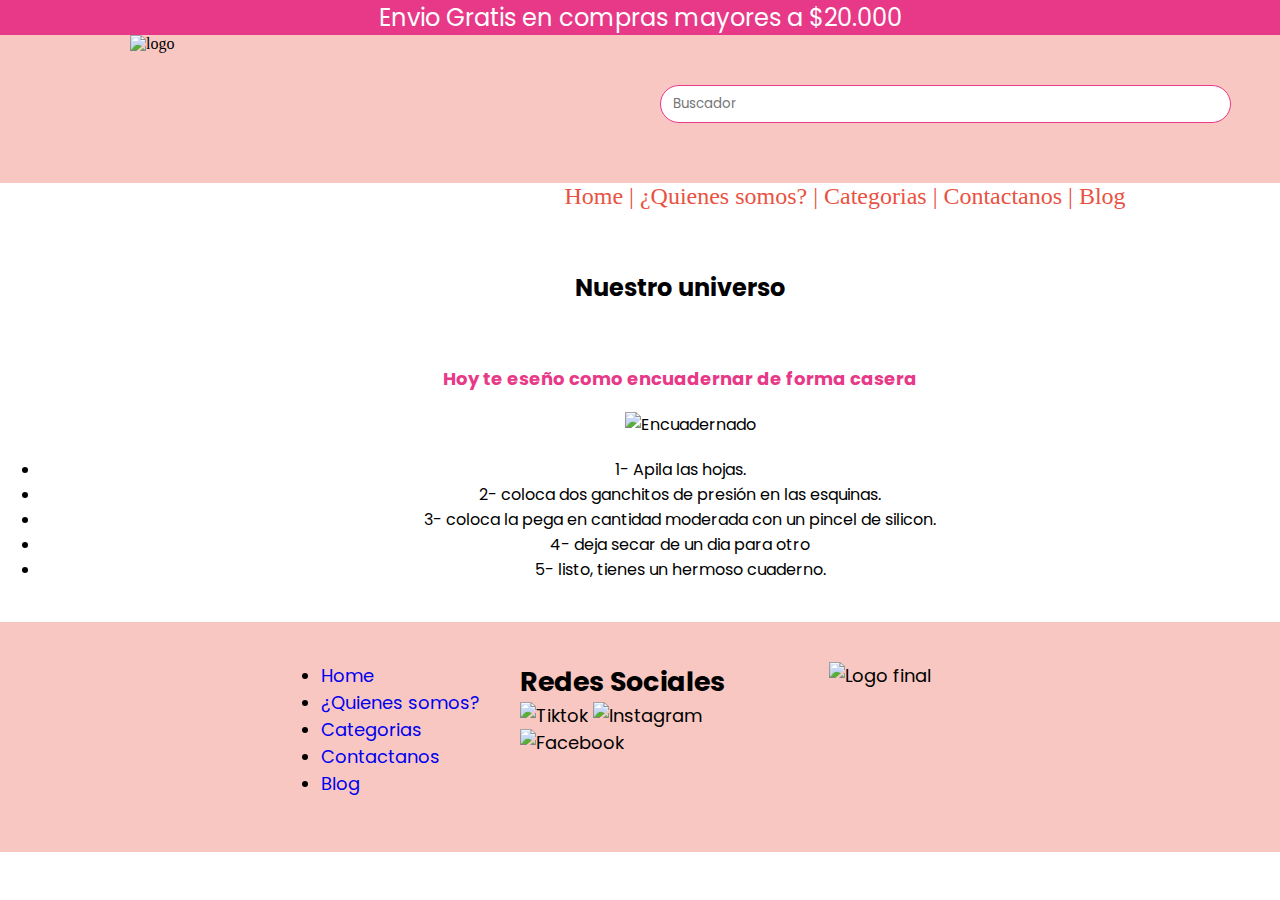
==== blog.html @ a9a4e48a "paginas faltantes" ====
<!DOCTYPE html>
<html lang="en">

<head>
    <meta charset="UTF-8">
    <meta http-equiv="X-UA-Compatible" content="IE=edge">
    <meta name="viewport" content="width=device-width, initial-scale=1.0">
    <link rel="stylesheet" href="./css/style.css">
    <link rel="shortcut icon" href="./img/Logo/favicon512x512_Mesa de trabajo.png" type="image/x-icon">
    <link rel="preconnect" href="https://fonts.googleapis.com">
    <link rel="preconnect" href="https://fonts.gstatic.com" crossorigin>
    <link href="https://fonts.googleapis.com/css2?family=Comme&family=Poppins:wght@200;300;400;500&display=swap"
        rel="stylesheet">
    <link href="https://cdn.jsdelivr.net/npm/bootstrap@5.3.0-alpha3/dist/css/bootstrap.min.css" rel="stylesheet"
        integrity="sha384-KK94CHFLLe+nY2dmCWGMq91rCGa5gtU4mk92HdvYe+M/SXH301p5ILy+dN9+nJOZ" crossorigin="anonymous">
    <title>Pixi Love Media</title>
</head>

<body>
    <div class="contenedor-categorias">
        <div class="hastacarrousel">
            <div class="mensaje-top">
                <h2 class="enviosuperior">Envio Gratis en compras mayores a $20.000</h2>
            </div>
            <div class="logo">
                <img src="img/Logo/logo_Mesa de trabajo1.png" alt="logo">
            </div>
            <div class="buscador">
                <label for="search1">
                    <input id="search" type="search" required placeholder="Buscador">
                </label>
            </div>
            <div class="menu">
                <nav>
                    <a href="./index.html">Home | </a>
                    <a href="./nosotros.html">¿Quienes somos? |</a>
                    <a href="./categorias.html">Categorias |</a>
                    <a href="./contactanos.html">Contactanos |</a>
                    <a href="./blog.html">Blog</a>
                </nav>
            </div>
        </div>
    </div>
    <section class="blog">
        <h2 class="univ">Nuestro universo</h2>
        <div class="paso">
            <h2 class="comoEncuadernar">Hoy te eseño como encuadernar de forma casera</h2>
            <img src="./img/productos/Gato-mes.png" alt="Encuadernado">
            <p class="clases">
                <ul>
                <li> 1- Apila las hojas.</li>
                <li> 2- coloca dos ganchitos de presión en las esquinas.</li>
                <li>3- coloca la pega en cantidad moderada con un pincel de silicon.</li>
                <li>4- deja secar de un dia para otro</li>
                <li>5- listo, tienes un hermoso cuaderno.</li>
            </ul>
            </p>
        </div>
    </section>
    <footer>
        <div class="footer-grid">
            <div class="foo-items-1"></div>
            <div class="foo-items">
                <nav>
                    <ul>
                        <li><a href="./index.html">Home</a></li>
                        <li><a href="./nosotros.html">¿Quienes somos?</a></li>
                        <li><a href="./categorias.html">Categorias</a></li>
                        <li><a href="./contactanos.html">Contactanos</a></li>
                        <li><a href="./blog.html">Blog</a></li>
                    </ul>
                </nav>
            </div>
            <div class="foo-items">
                <h2 class="redes-sociales-2">Redes Sociales</h2>
                <img src="./img/iconos/tiktok-08.png" alt="Tiktok">
                <img src="./img/iconos/instagram-09.png" alt="Instagram">
                <img src="./img/iconos/facebook-10.png" alt="Facebook">
            </div>

            <div class="foo-items">
                <img class="logo" src="./img/Logo/logo_Mesa de trabajo1.png" alt="Logo final">
            </div>
        </div>
    </footer>
</body>

</html>
---- css/style.css ----
*{
    margin: 0;
    padding: 0;
    text-decoration: none;
    box-sizing: border-box;
}
.contenedor{
    background: #f9c7c1;
}
.contenedor .hastacarrousel{
     width: 100%;
    background-color: #f9c7c1;
    font-family:'Poppins';
    height: 225px;
}
#carouselExampleIndicators{
    height: 500px;
}
.mensaje-top{
    background-color: #e83988;
    text-align: center;
    font-family: 'Poppins', sans-serif;
}
.enviosuperior{
    color: #ffffff;
    font-family: 'Poppins', sans-serif;
    font-size: 1.5rem;
    font-weight: 400;
}

.checkbtn img{
   width: 30px;
   float: left;
   margin-left: 170px;
   margin-top: 80px;
   display:none
}

.logo img {
    float: left;
    width: 150px;
    height: 150px;
    margin: 0px 130px;
}
.header{
    position: absolute;
    background: #f9c7c1;
    height: 200px;
    margin: 0px auto;
    overflow: hidden;
}
.menu{ 
    margin: 60px auto;
    width:100%;
    background-color: #ffffff;
    text-align: center;
    font-weight: 300;
    font-size: 1.5rem;
}

.menu a{
    color: #e95242;
    text-decoration: none;
    font-size: 1em;
    text-align: center;
}
.menu a:hover {
    color: #ee791b; 
}

.nav{
    text-align: center;
}
.buscador input {
    margin-top: 50px;
    border: 1px solid #e83988;
    border-radius: 100px;
    padding: 8px 300px 8px 12px;
    font-family: 'Poppins';
    margin-left: 250px;
}
.metodos{
    margin: auto;
    padding-top: 165px;
    width: 600px;
    display: flex;
    justify-content: center;
    align-content: center;
    gap: 40px;
    height: 500px;
}
.metodos .flex-items{
    height: 280px;
}
.metodos .flex-items img{
    padding: 40px;
    width: 200px;
}
.metodos .flex-items .concepto{
    text-align: center;
    font-size: 18px;
}
.coleccion {
    background-color: #f9c7c1;
    height: 650px;
}
.coleccion .titulo {
    color: #e95242;
    padding: 30px;
    text-align: center;
    font-size: 2rem;
}
.grid-collection{
    background-color: #f9c7c1;
    display: grid;
    grid-template-columns:1fr 1fr 1fr 1fr 1fr 1fr;
    width: 100%;
    gap: 20px;
    height: 330px;
    justify-content: center;
    align-items: center;
}
.grid-collection .grid-item.uno{
    background-color: none;
}
.grid-collection .grid-item{
    width: 340px;
    height: 490px;
    background-color: #ffffff;
    border-radius: 10px;
}
.grid-item img{
    width: 300px;
    height:300px;
    margin: 20px 20px;
}
.grid-collection .grid-item .descripcion{
    text-align: center;
    font-size: 18px;
}
.grid-collection .grid-item .precio{
    padding: 5px;
    text-align: center;
}
.grid-collection .grid-item .promo {
    text-align: center;
    font-size: 18px;
}
.comentarios{
    height:400px;
}
.grid-comments{
    display: grid;
    grid-template-columns:1fr 1fr 1fr 1fr 1fr;
    width: 100%;
    gap: 30px;
    height: 330px;
    justify-content: center;
    align-items: center;
    margin: 65px 20px; 
}
.grid-comments .grid-items-p-1 {
    background-color: none;
}
.grid-items-p {
    width: 500px;
    height: 330px;
    background-color: #f3f3f3;
}
.grid-items-p .iniciales{
    padding: 10px;
    text-align: center;
    background-color: #e83988;
    color: #ffffff;
    border-radius: 100px;  
    font-size: 30px;
}
.grid-items-p img{
    padding-top: 40px;
    width: 250px;
    margin: 30px 130px;  
}
.grid-items-p .textos{
    font-size: 18px;
    text-align: center;
}
.newsletter{
    padding: 40px;
    text-align: center;
    color: #ffffff;
    height: 200px;
    background-color: #e83988;
    font-size: 2rem;
}
.newsletter input{
    margin: 20px 0px;
    padding: 10px 200px;
    border-radius: 100px;
    border-color: #f3f3f3;
    font-size: 18px;
    background: none;

}
.newsletter .mail ::placeholder {
    margin-left: 20px;
    text-align: center;
    color: #f3f3f3;
}
.grid-redes{
    height: 300px;
}
.grid-redes .siguenos{
    padding-top: 50px;
    text-align: center;
    font-size: 2rem;
    color:#ef791b;
}
.grid-redes .redes{
    display: grid;
    grid-template-columns:1fr 2fr 1fr;
    width: 100%;
    height: 200px;
    justify-content: center;
    justify-items: center
}
.redes .items-redes img{
   margin: 5px 5px;
   padding-top: 20px;
   width: 80px;
}
.grid-redes .redes .items-redes-1{
    background-color: none;
}
footer{
    font-family: 'poppins';
    height: 230px;
    background-color: #f9c7c1;
    font-size: 18px;
}
.footer-grid{
    padding: 40px 40px;
    display: grid;
    grid-template-columns: 1fr 1fr 1fr 1fr 1fr;
    width: 100%;
    justify-content: center;
    justify-items: center;
}
.footer-grid .foo-items-1{
    background: none;
}
 .footer-grid .foo-items img{
    width: 70px;
}

/*---------- Nosotros ----------*/
.nosotros{
    text-align: center;
}
.nosotros h2{
    color: #ea5242;
    width: 100%;
    height: 100px;
    background-color: #ffffff;
    font-family: 'poppins';
}
.nosotros .info{
    width: 100%;
    height: 200px;
}
/*------Categorias------*/
.contenedor-categorias{
   
    background-color: #f9c7c1;
}
.categorias-flex2{
    margin: auto;
    padding-top: 90px;
    width: 600px;
    display: flex;
    justify-content: center;
    align-content: center;
    gap: 20px;
    height: 800px;
}
.categorias-flex2 .flexItems{
    height: 280px;
}
.categorias-flex2 .flexItems img{
    width: 600px;
}
.categorias-flex2 .titulos{
    margin-top: -90px;
    text-align: center;
    font-size: 4rem;
    font-family: 'poppins';
    color: #ea5242;
}

 .categorias-flex2 .titulos:hover{
    color: #e83988;
}

/*------Contactanos------*/
.formulario{
    height: 600px;
    font-family: 'poppins';
    
}

.formulario .contactanos{
    text-align: center;
    color: #e83988;
    font-family: 'poppins';
    font-size: 2rem;
    padding: 40px;
}
.formulario .flexItemsForm .formulario2{
    margin: auto;
    width: 100%;
    display: flex;
    justify-content: center;
    align-content: center;
    gap: 20px;
    flex-direction: column;
    flex-wrap: wrap;
}
.formulario input{
    padding: 5px;
    width: 35%;
    border-radius: 10px;
    border: 1px solid #e83988;
}
.formulario textarea{
    padding: 5px;
    border-radius: 10px;
    border: 1px solid #e83988;
}
.formulario .boton{
    background: #e83988;
    color: #ffffff;
}
.formulario .boton:hover{
    background-color: #e95242;
}
/*------Blog------*/
.blog {
    margin: 40px;
    text-align: center;
    width: 100%;
    font-family: 'poppins';
    text-decoration: none;
}
.blog .univ{
    text-align: center;
}
.blog .paso .comoEncuadernar{
    color: #e83988;
    margin-top: 60px;
    font-size: 18px;
}
.blog .paso img{
    margin: 20px;
    width: 600px;
    text-align: left;
    margin-left: 40px;
}
.blog .paso .clases ul{

    text-decoration: none;
    margin-left: 40px;
    padding: 40px;
}
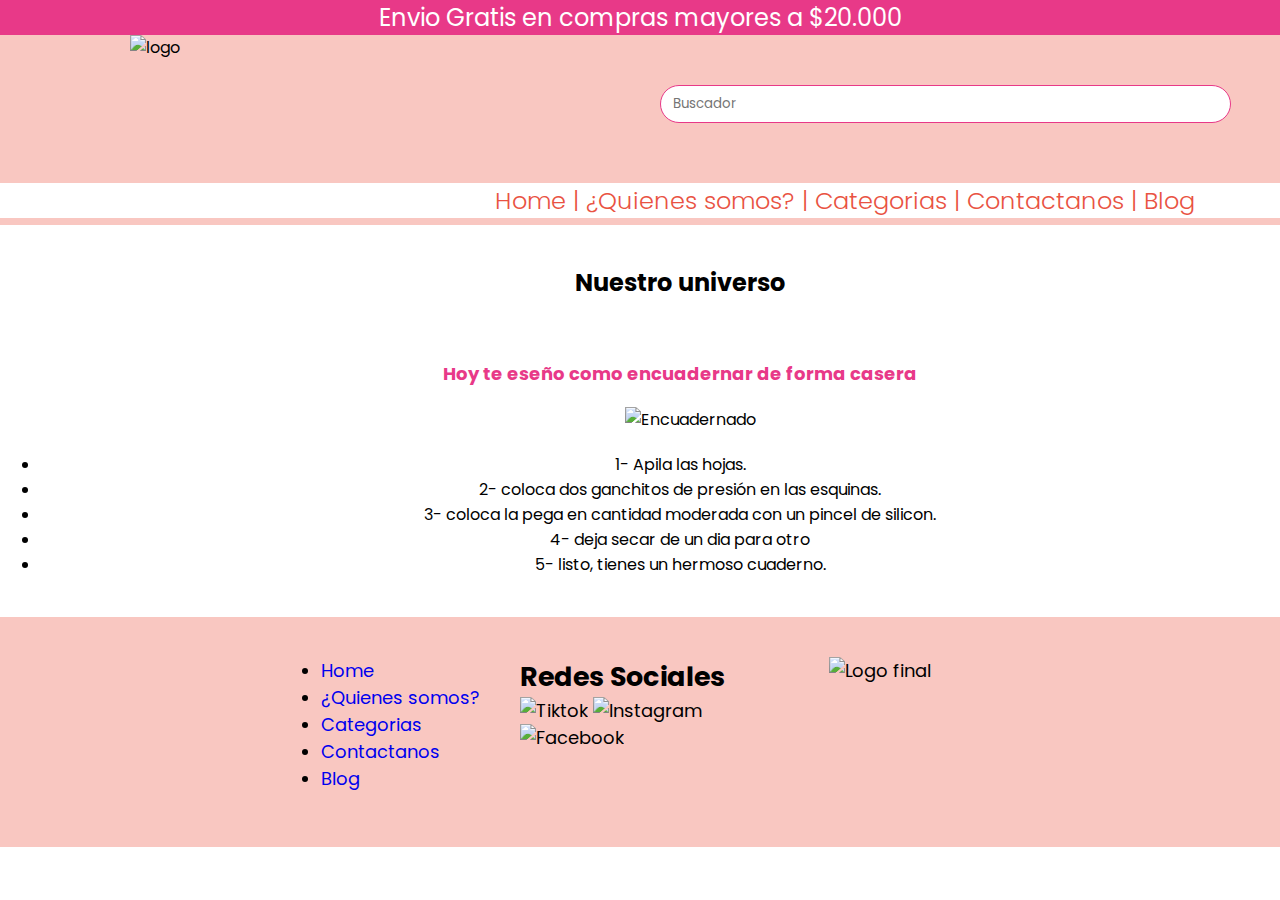
==== commit e376eaa8: "Querys en nosotros, categorias y contactos" ====
--- a/blog.html
+++ b/blog.html
@@ -6,6 +6,7 @@
     <meta http-equiv="X-UA-Compatible" content="IE=edge">
     <meta name="viewport" content="width=device-width, initial-scale=1.0">
     <link rel="stylesheet" href="./css/style.css">
+    <link rel="stylesheet" href="./css/mediaquery.css">
     <link rel="shortcut icon" href="./img/Logo/favicon512x512_Mesa de trabajo.png" type="image/x-icon">
     <link rel="preconnect" href="https://fonts.googleapis.com">
     <link rel="preconnect" href="https://fonts.gstatic.com" crossorigin>
@@ -17,7 +18,7 @@
 </head>
 
 <body>
-    <div class="contenedor-categorias">
+    <div class="contenedor">
         <div class="hastacarrousel">
             <div class="mensaje-top">
                 <h2 class="enviosuperior">Envio Gratis en compras mayores a $20.000</h2>
--- a/css/mediaquery.css
+++ b/css/mediaquery.css
@@ -0,0 +1,124 @@
+@media (max-width:480px){
+    /*---Index---*/
+    #carouselExampleIndicators {
+        height: 160px;
+    }
+    .metodos{
+        display: none;
+    }
+    .coleccion {
+        background-color: #f9c7c1;
+        height: 1000px;
+    }
+    .grid-collection {
+        background-color: #f9c7c1;
+        display: grid;
+        grid-template-columns: auto;
+        width: 100%;
+        gap: 10px;
+        height: 330px;
+        justify-content: center;
+        align-content:center;
+        margin:70px;
+    }
+    /*---Nosotros---*/
+    .contenedor {
+        height: 200px;
+    }
+    .mensaje-top{
+        width: auto;
+        text-align: center;
+    }
+    .enviosuperior{
+        font-size: 16px;
+    }
+    .contenedor .logo img {
+        width: 120px;
+        height: 120px;
+        margin-right: 160px;
+    }
+    /*.checkbtn   {
+    }*/
+
+    .menu{
+        display: none;
+    }
+    .buscador input{
+        display: none;
+    }
+
+    .nosotros{
+        padding: 20px;
+        text-align: center;
+        height: 340px;
+    }
+    .nosotros h2{
+        padding: 20px;
+        padding-bottom: 20px;
+        color:#ea5242;
+        width: 100%;
+        height: 50px;
+        background-color: #ffffff;
+    }
+    .nosotros .info{
+        padding: 20px 20px;
+        width: 100%;
+        font-size: 16px;
+        font-family: 'poppins';
+        font-weight: 200;
+    }
+    .footer{
+    padding: 40px 20;
+    text-decoration: none;
+    margin-right: 160px;
+    }
+
+    .footer-grid{
+        background-color:#f9c7c1;
+        height: 400px;
+        grid-template-columns: 1fr;
+        grid-template-rows: 1fr 1fr 1fr;
+        justify-items: center;
+    }
+    .footer-grid .foo-items img{
+        padding-top: 10px;
+        width: 50px;
+        margin-right: 16px;
+    }
+   /*---Categorías---*/
+   .categorias-flex2{
+    width: 100%;
+    display: flex;
+    flex-direction: column;
+    justify-content: center;
+    height:900px;
+    margin: 10% 0%;
+    margin-bottom: 30%;
+}
+.categorias-flex2 .flexItems img{
+    width: 80%;
+    padding-top: 30px;
+    margin: 0% 10%
+}
+.categorias-flex2 .titulos{
+    margin-top: -48px;
+    text-align: center;
+    font-size: 2rem;
+    font-family: 'poppins';
+    color: #ea5242;
+}
+    /*---Contactanos----*/
+    .logo img {
+        float: left;
+        width: 145px;
+        height: 150px;
+        margin: 0px 30%;
+    }
+    .formulario input {
+        padding: 5px;
+        width: 70%;
+        border-radius: 10px;
+        border: 1px solid #e83988;
+    }
+}
+
